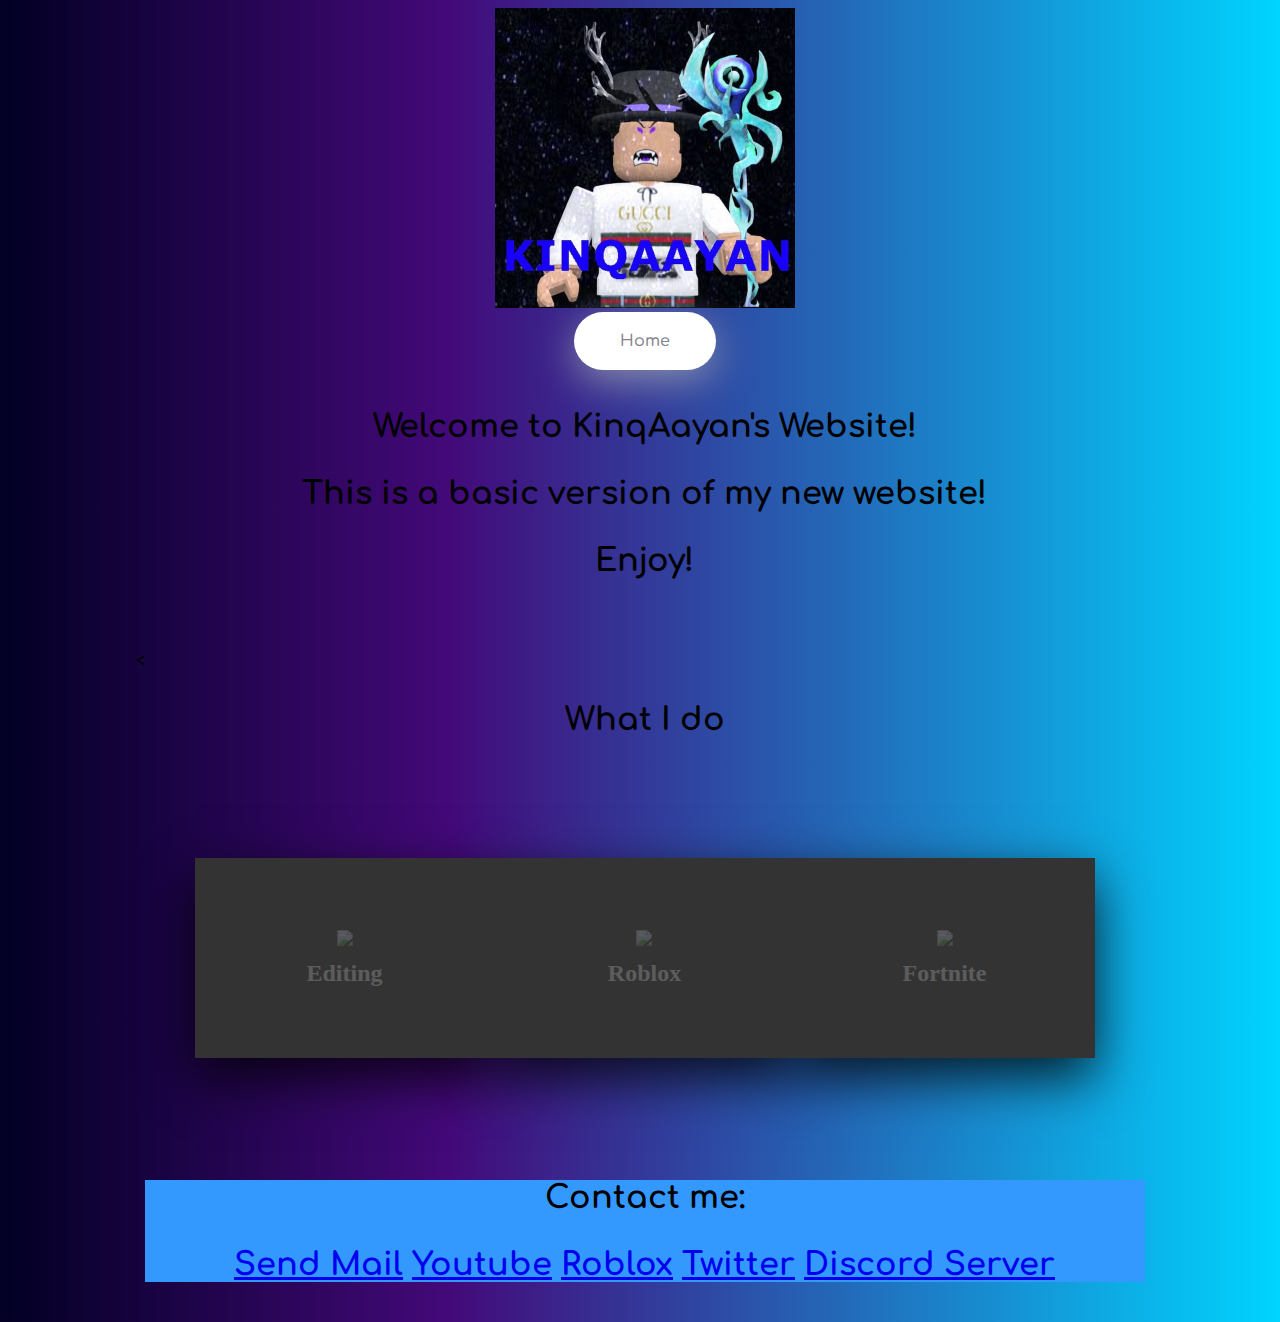
==== index.html @ adb17eae "Update index.html" ====
<!DOCTYPE html>
<html lang="en">

<head>
    <meta charset="UTF-8">
    <title>KinqAayan</title>
    <meta charset="utf-8" />
    <meta name="viewport" content="width=device-width, initial-scale=1.0">
	 <link rel="shortcut icon" type="image/png" href="favicon.png">
    
    <link rel="stylesheet" href="https://cdnjs.cloudflare.com/ajax/libs/normalize/5.0.0/normalize.min.css">
    <link rel="stylesheet" href="first.css">
	<script type="text/javascript" src="menu.js"></script>
   
<!-- Primary Meta Tags -->
<meta name="title" content="KinqAayan">
<meta name="description" content="This is KinqAayan's website!">


</head>
<
<header>
    <img src="AAuE7mCTtY1AeSnfVBEBtcYrhxV6EJMig0DfMNWviQs900-mo-c-c0xffffffff-rj-k-no.png" alt="profile pic"  />
    <header/>

    <body translate="no">
        <nav class="nav">
            <a href="index.html" class="nav-item is-active" active-color="orange">Home</a>
           
            <span class="nav-indicator"></span>
        </nav>
        <br/>
        <br/>

        <body>
		
 

            <h1>Welcome to KinqAayan's Website!<h1/>
    <p>This is a basic version of my new website!</p>
	<p> Enjoy!</p>
		


		
		    <br/>
		    <br/>
		    <h1> What I do </h1>
		   
 <div class="container">
        <div class="card">
            <div class="face face1">
                <div class="content">
                    <img src="https://github.com/Jhonierpc/WebDevelopment/blob/master/CSS%20Card%20Hover%20Effects/img/launch_128.png?raw=true">
                    <h3>Editing</h3>
                </div>
            </div>
            <div class="face face2">
                <div class="content">
                    <p>I am a brilliant editor and post on my youtube channel. </p>
                        <a href="https://www.youtube.com/channel/UC2TCJqoR4A8ERJbIL_B3lOQ">See It</a>
                </div>
            </div>
        </div>
        <div class="card">
            <div class="face face1">
                <div class="content">
                    <img src="https://github.com/Jhonierpc/WebDevelopment/blob/master/CSS%20Card%20Hover%20Effects/img/launch_128.png?raw=true">
                    <h3>Roblox</h3>
                </div>
            </div>
            <div class="face face2">
                <div class="content">
                    <p>I'm a really good player of roblox, especially Island Royale and Kick off</p>
                        <a href="https://www.roblox.com/users/138333943/profile">Roblox</a>
                </div>
            </div>
        </div>
        <div class="card">
            <div class="face face1">
                <div class="content">
                    <img src="https://github.com/Jhonierpc/WebDevelopment/blob/master/CSS%20Card%20Hover%20Effects/img/launch_128.png?raw=true">
                    <h3>Fortnite</h3>
                </div>
            </div>
            <div class="face face2">
                <div class="content">
                  <p>I'm really good ant fortnite, and have lots of victory royales.</p>
                  <a href="#">My account</a>
                        
                </div>
            </div>
        </div>
    </div>
 
			     <footer>
<h1> 
Contact me:
<p>
<a href="Aayansiddiqi@hotmail.com" target="_top">Send Mail</a>
<a href="https://www.youtube.com/channel/UC2TCJqoR4A8ERJbIL_B3lOQ">Youtube</a>
<a href="https://www.roblox.com/users/138333943/profile">Roblox</a>
<a href="https://twitter.com/Aayan_YT">Twitter</a>
<a href="https://discord.gg/uDMPjWj">Discord Server</a>
<p/>

<h1/>
<footer/>

  
<body/>
<html/>
---- first.css ----
@import url('https://fonts.googleapis.com/css?family=Comfortaa&display=swap');

* {
  box-sizing: border-box;
}

body {
  text-align: center;
  display: flex;
  justify-content: center;
  align-items: center;
  padding: 0 20px;
  background: rgb(2,0,36);
background: linear-gradient(90deg, rgba(2,0,36,1) 0%, rgba(67,9,121,1) 35%, rgba(0,212,255,1) 100%);
  font-family: 'Comfortaa', cursive;
}

footer {
  background-color: #3499FF;
}

.nav {
  display: inline-flex;
  position: relative;
  overflow: hidden;
  max-width: 100%;
  background-color: #fff;
  padding: 0 20px;
  border-radius: 40px;
  box-shadow: 0 10px 40px rgba(159, 162, 177, .8);
}

.nav-item {
  color: #83818c;
  padding: 20px;
  text-decoration: none;
  transition: .3s;
  margin: 0 6px;
  z-index: 1;
  font-family: 'Comfortaa', sans-serif;
  font-weight: 500;
  position: relative;
  
  &:before {
    content: "";
    position: absolute;
    bottom: -6px;
    left: 0;
    width: 100%;
    height: 5px;
    background-color: #dfe2ea;
    border-radius: 8px 8px 0 0;
    opacity: 0;
    transition: .3s;
  }
}

.nav-item:not(.is-active):hover:before {
  opacity: 1;
  bottom: 0;
}


.nav-item:not(.is-active):hover { color: #333; }

.nav-indicator {
  position: absolute;
  left: 0;
  bottom: 0;
  height: 4px;
  transition: .4s;
  height: 5px;
  z-index: 1;
  border-radius: 8px 8px 0 0;
}

@media (max-width: 580px) {
  .nav { overflow: auto; }
}

.container{
    width: 1000px;
    position: relative;
    display: flex;
    justify-content: space-between;
    display: center;
    justify-content: center;
    align-items: center;
    font-family: Trebuchet MS;
    float: center;
   }

.container .card{
    position: relative;
    cursor: pointer;
}

.container .card .face{
    width: 300px;
    height: 200px;
    transition: 0.5s;
}

.container .card .face.face1{
    position: relative;
    background: #333;
    display: flex;
    justify-content: center;
    align-items: center;
    z-index: 1;
    transform: translateY(100px);
}

.container .card:hover .face.face1{
    background: #ff0057;
    transform: translateY(0);
}

.container .card .face.face1 .content{
    opacity: 0.2;
    transition: 0.5s;
}

.container .card:hover .face.face1 .content{
    opacity: 1;
}

.container .card .face.face1 .content img{
    max-width: 100px;
}

.container .card .face.face1 .content h3{
    margin: 10px 0 0;
    padding: 0;
    color: #fff;
    text-align: center;
    font-size: 1.5em;
}

.container .card .face.face2{
    position: relative;
    background: #fff;
    display: flex;
    justify-content: center;
    align-items: center;
    padding: 20px;
    box-sizing: border-box;
    box-shadow: 0 20px 50px rgba(0, 0, 0, 0.8);
    transform: translateY(-100px);
}

.container .card:hover .face.face2{
    transform: translateY(0);
}

.container .card .face.face2 .content p{
    margin: 0;
    padding: 0;
}

.container .card .face.face2 .content a{
    margin: 15px 0 0;
    display:  inline-block;
    text-decoration: none;
    font-weight: 900;
    color: #333;
    padding: 5px;
    border: 1px solid #333;
}

.container .card .face.face2 .content a:hover{
    background: #333;
    color: #fff;
}
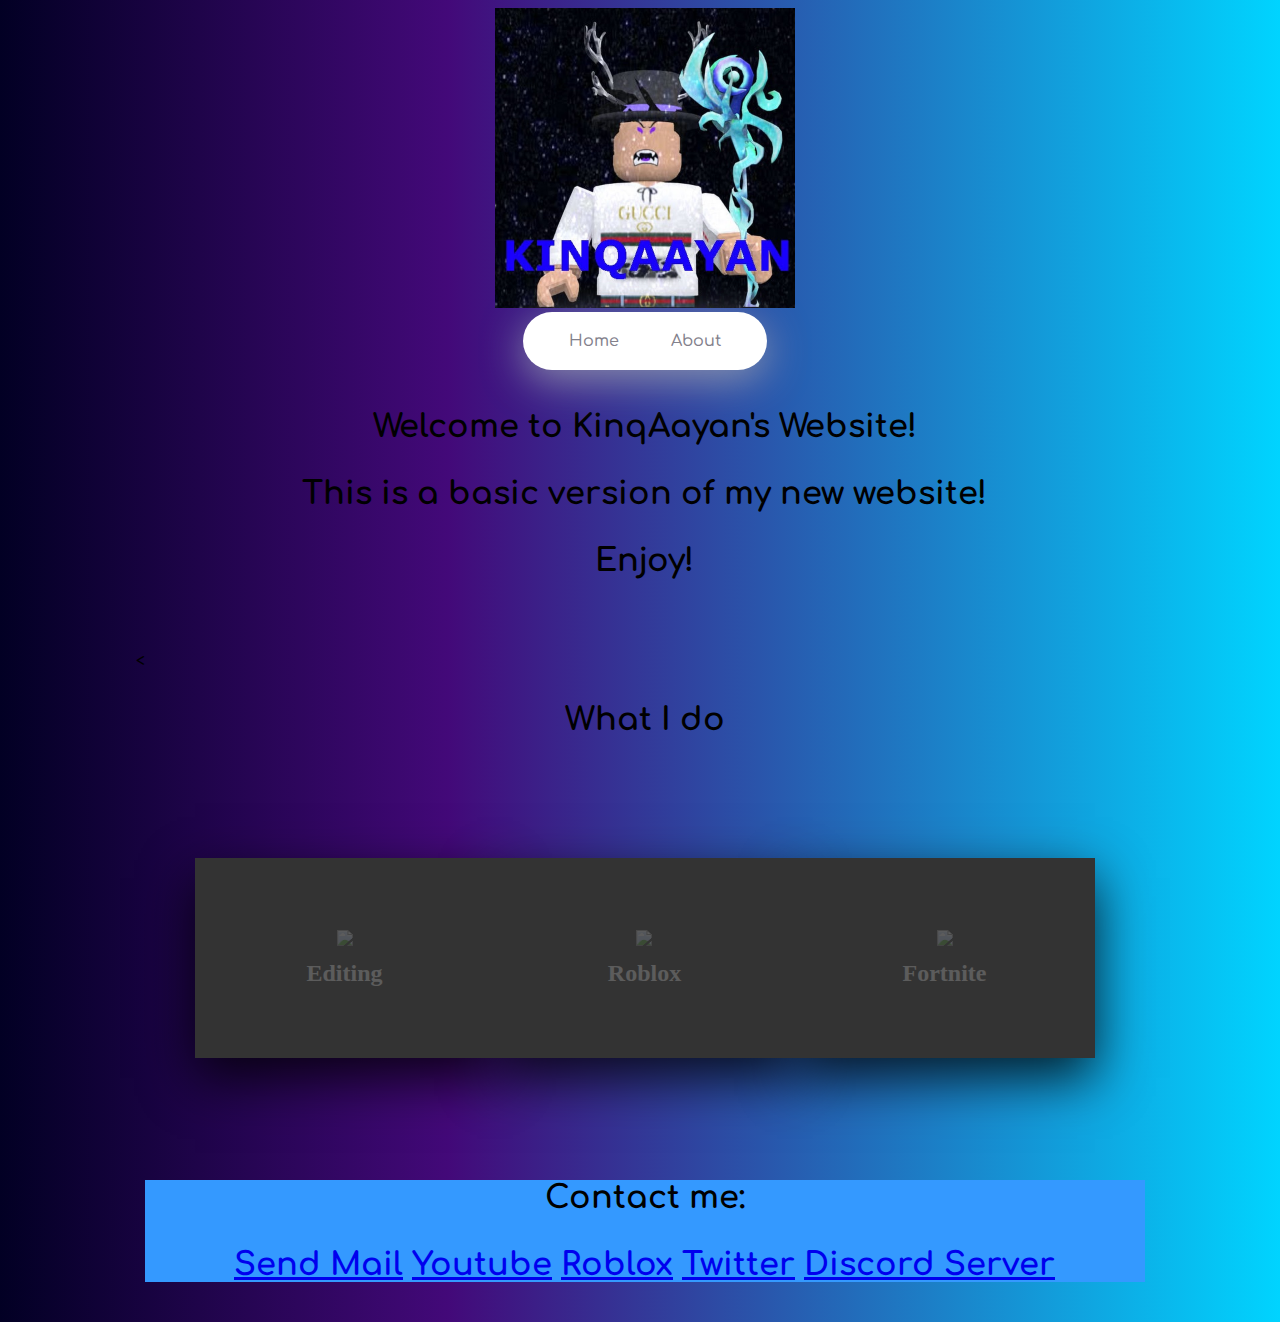
==== commit 7c013b5e: "Update index.html" ====
--- a/index.html
+++ b/index.html
@@ -6,7 +6,7 @@
     <title>KinqAayan</title>
     <meta charset="utf-8" />
     <meta name="viewport" content="width=device-width, initial-scale=1.0">
-	 <link rel="shortcut icon" type="image/png" href="favicon.png">
+	 <link rel="shortcut icon" type="image/png" href="download (2).png">
     
     <link rel="stylesheet" href="https://cdnjs.cloudflare.com/ajax/libs/normalize/5.0.0/normalize.min.css">
     <link rel="stylesheet" href="first.css">
@@ -25,7 +25,8 @@
 
     <body translate="no">
         <nav class="nav">
-            <a href="index.html" class="nav-item is-active" active-color="orange">Home</a>
+             <a href="index.html" class="nav-item is-active" active-color="orange">Home</a>
+            <a href="about.html" class="nav-item is-active" active-color="orange">About</a>
            
             <span class="nav-indicator"></span>
         </nav>
@@ -85,8 +86,8 @@
             </div>
             <div class="face face2">
                 <div class="content">
-                  <p>I'm really good ant fortnite, and have lots of victory royales.</p>
-                  <a href="#">My account</a>
+                  <p>I'm really good at fortnite, and have 15 victory royales.</p>
+                  <a href="#">My account: KinqAayan</a>
                         
                 </div>
             </div>
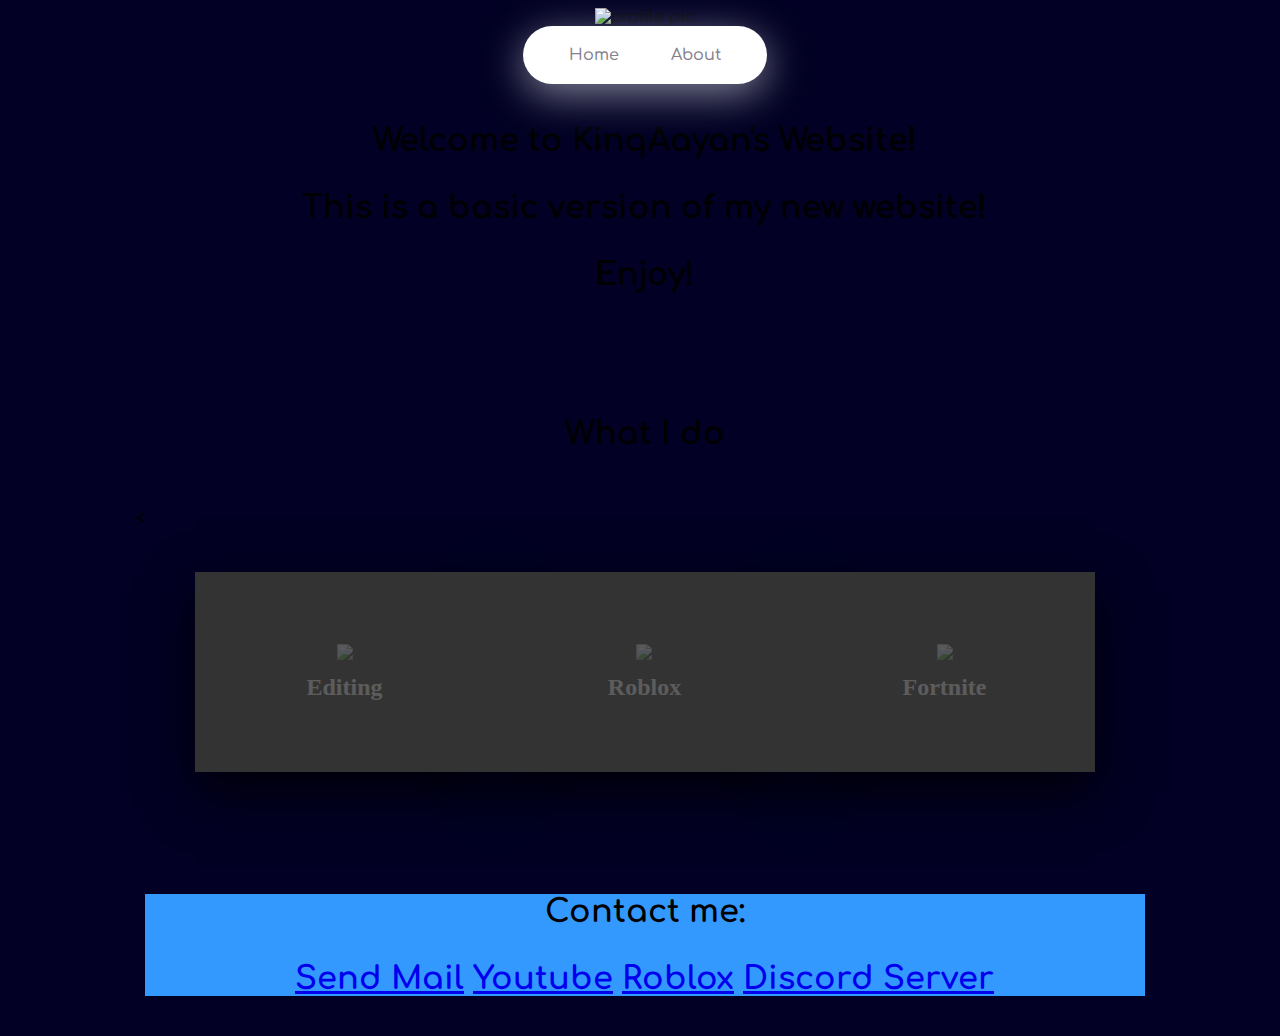
==== commit b65d1cf8: "Update index.html" ====
--- a/index.html
+++ b/index.html
@@ -16,17 +16,40 @@
 <meta name="title" content="KinqAayan">
 <meta name="description" content="This is KinqAayan's website!">
 
+<script>
+const indicator = document.querySelector('.nav-indicator');
+const items = document.querySelectorAll('.nav-item');
 
+function handleIndicator(el) {
+  items.forEach(item => {
+    item.classList.remove('is-active');
+    item.removeAttribute('style');
+  });
+  
+  indicator.style.width = `${el.offsetWidth}px`;
+  indicator.style.left = `${el.offsetLeft}px`;
+  indicator.style.backgroundColor = el.getAttribute('active-color');
+
+  el.classList.add('is-active');
+  el.style.color = el.getAttribute('active-color');
+}
+
+
+items.forEach((item, index) => {
+  item.addEventListener('click', (e) => { handleIndicator(e.target)});
+  item.classList.contains('is-active') && handleIndicator(item);
+});
+  </script>
 </head>
 <
 <header>
-    <img src="AAuE7mCTtY1AeSnfVBEBtcYrhxV6EJMig0DfMNWviQs900-mo-c-c0xffffffff-rj-k-no.png" alt="profile pic"  />
+    <img src="https://media.discordapp.net/attachments/639486310851280923/688403705929793576/unknown.png?width=518&height=520" alt="profile pic"  />
     <header/>
 
     <body translate="no">
         <nav class="nav">
              <a href="index.html" class="nav-item is-active" active-color="orange">Home</a>
-            <a href="about.html" class="nav-item is-active" active-color="orange">About</a>
+            <a href="about.html" class="nav-item is-active" active-color="green">About</a>
            
             <span class="nav-indicator"></span>
         </nav>
@@ -72,7 +95,7 @@
             </div>
             <div class="face face2">
                 <div class="content">
-                    <p>I'm a really good player of roblox, especially Island Royale and Kick off</p>
+                    <p>I'm a really good player of roblox, especially Strucid and Kick off</p>
                         <a href="https://www.roblox.com/users/138333943/profile">Roblox</a>
                 </div>
             </div>
@@ -86,7 +109,7 @@
             </div>
             <div class="face face2">
                 <div class="content">
-                  <p>I'm really good at fortnite, and have 15 victory royales.</p>
+                  <p>I'm really good at fortnite, and have 15 victory royales. Im always avaliable for a challenge!</p>
                   <a href="#">My account: KinqAayan</a>
                         
                 </div>
@@ -98,10 +121,9 @@
 <h1> 
 Contact me:
 <p>
-<a href="Aayansiddiqi@hotmail.com" target="_top">Send Mail</a>
+<a href="mailto:Aayansiddiqi@hotmail.com" target="_top">Send Mail</a>
 <a href="https://www.youtube.com/channel/UC2TCJqoR4A8ERJbIL_B3lOQ">Youtube</a>
 <a href="https://www.roblox.com/users/138333943/profile">Roblox</a>
-<a href="https://twitter.com/Aayan_YT">Twitter</a>
 <a href="https://discord.gg/uDMPjWj">Discord Server</a>
 <p/>
 
--- a/first.css
+++ b/first.css
@@ -11,7 +11,7 @@
   align-items: center;
   padding: 0 20px;
   background: rgb(2,0,36);
-background: linear-gradient(90deg, rgba(2,0,36,1) 0%, rgba(67,9,121,1) 35%, rgba(0,212,255,1) 100%);
+  background-image: url("https://media.discordapp.net/attachments/639486310851280923/688402777889964062/light-cloud-sky-white-building-atmosphere-dark-daytime-weather-storm-cumulus-grey-clouds-thunderstor.png");
   font-family: 'Comfortaa', cursive;
 }
 
